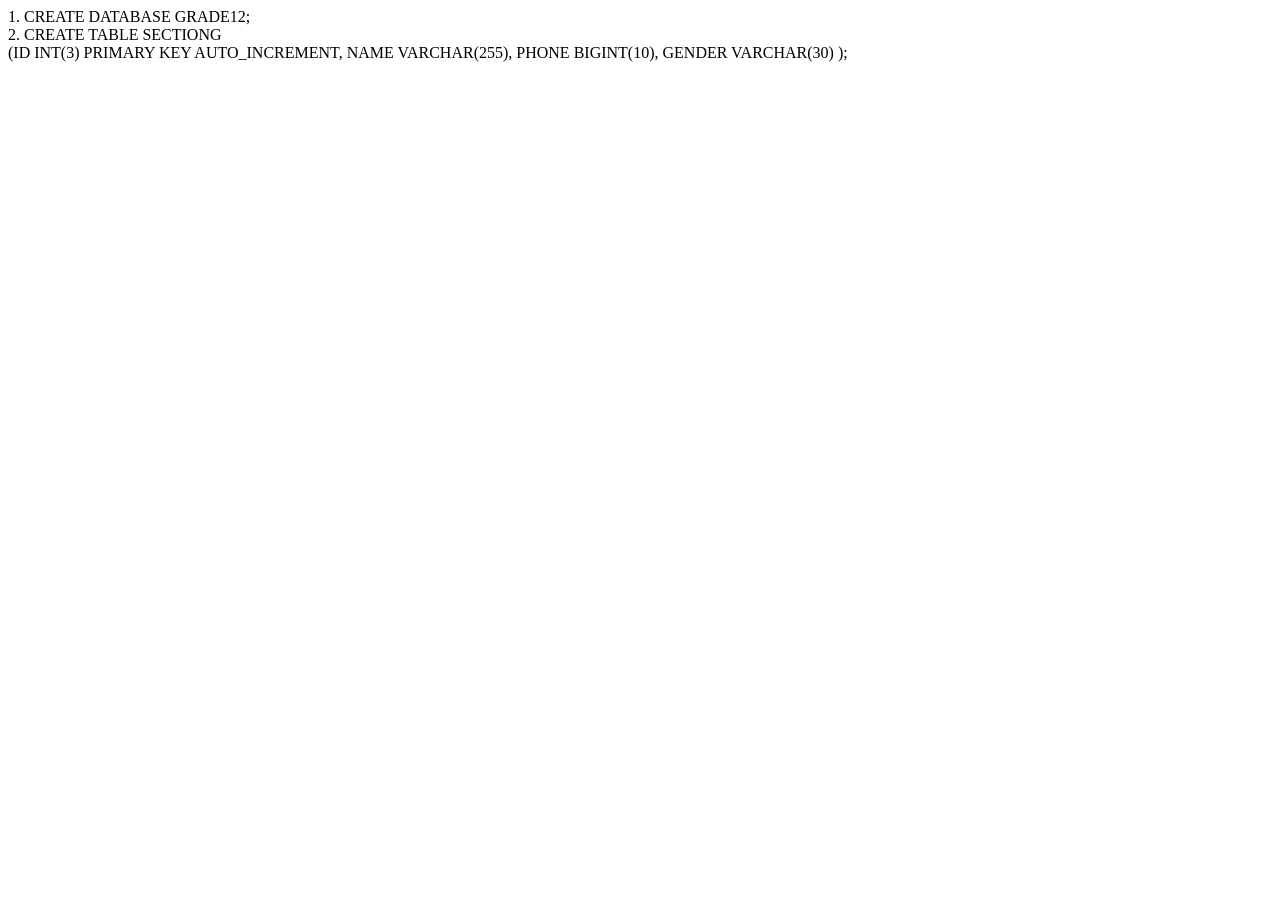
==== 2July.html @ 99b33dbf "Create 2July.html" ====
<!DOCTYPE html> 
<html> 
    <head>
        <title> July-2 MySQL</title>

    </head>
    <body>
        1. CREATE DATABASE GRADE12;<br>
        2. CREATE TABLE SECTIONG<BR>
            (ID INT(3) PRIMARY KEY AUTO_INCREMENT,
            NAME VARCHAR(255),
            PHONE BIGINT(10),
            GENDER VARCHAR(30)
            );

    </body>
</html>
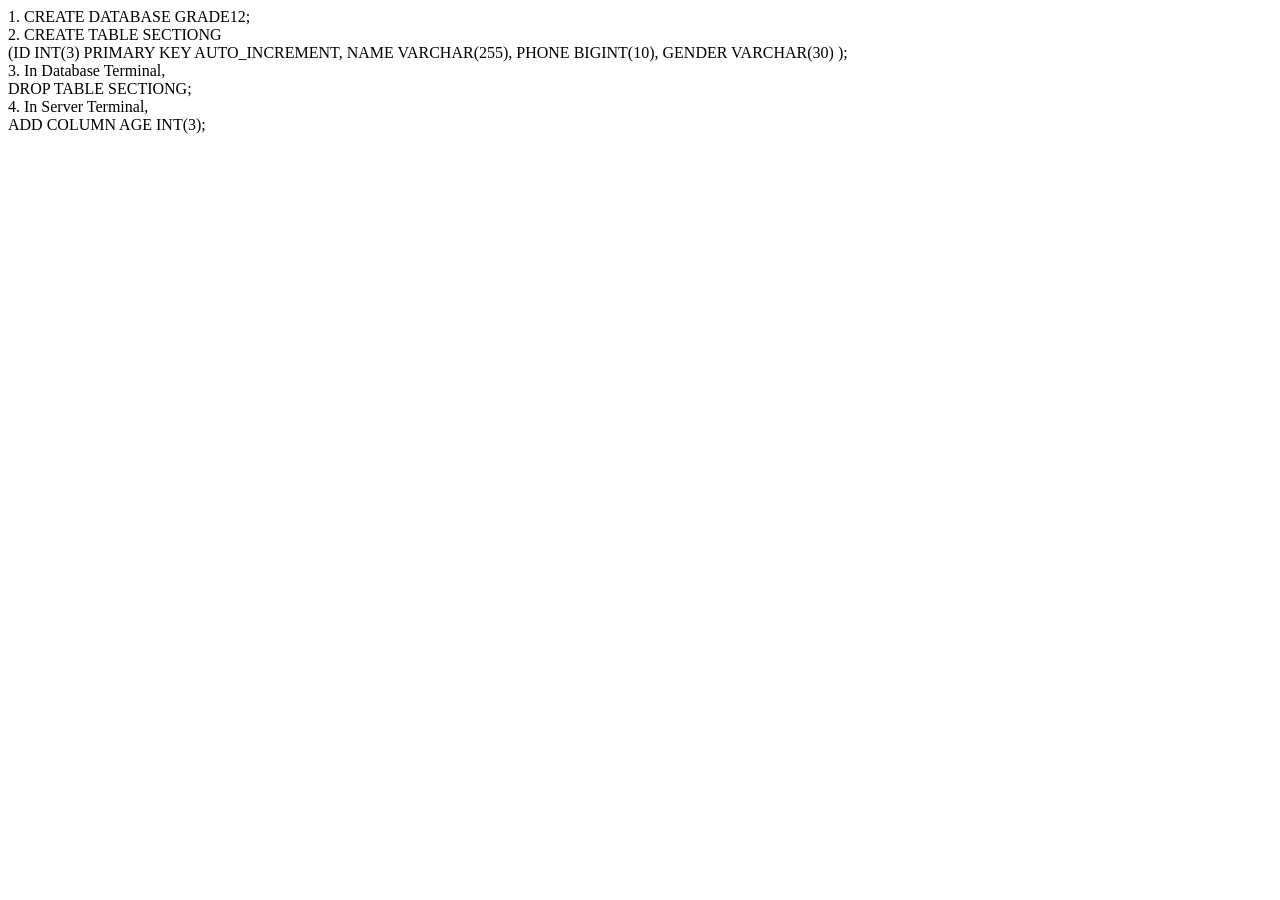
==== commit 57ab7c23: "push and pull." ====
--- a/2July.html
+++ b/2July.html
@@ -11,7 +11,13 @@
             NAME VARCHAR(255),
             PHONE BIGINT(10),
             GENDER VARCHAR(30)
-            );
+            );<br>
+        
+        3. In Database Terminal,<br>
+           DROP TABLE SECTIONG;<br>
+
+        4. In Server Terminal,<br>
+           ADD COLUMN AGE INT(3);
 
     </body>
 </html>
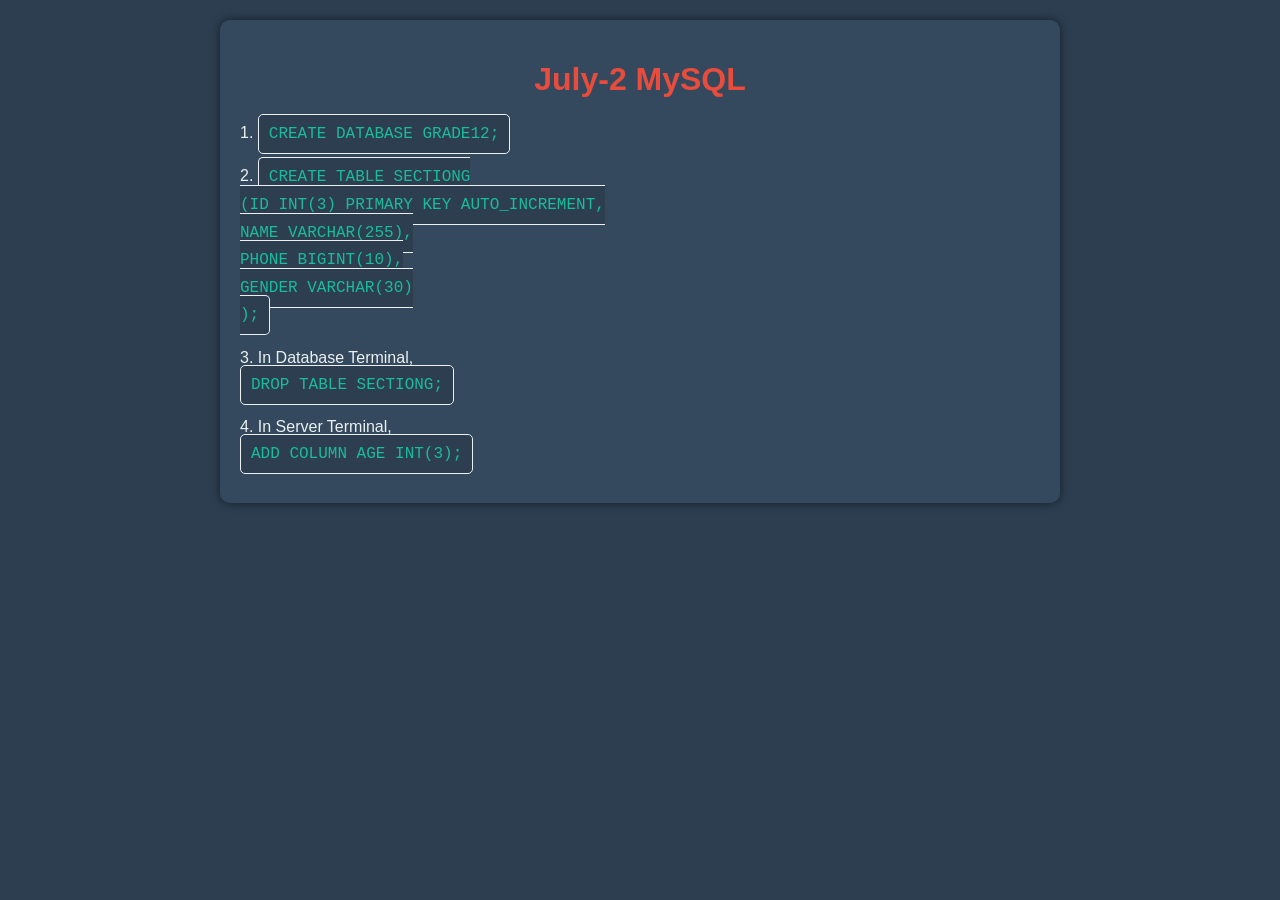
==== commit 2feb2bb6: "css" ====
--- a/2July.html
+++ b/2July.html
@@ -1,23 +1,56 @@
 <!DOCTYPE html> 
-<html> 
-    <head>
-        <title> July-2 MySQL</title>
-
-    </head>
-    <body>
-        1. CREATE DATABASE GRADE12;<br>
-        2. CREATE TABLE SECTIONG<BR>
-            (ID INT(3) PRIMARY KEY AUTO_INCREMENT,
-            NAME VARCHAR(255),
-            PHONE BIGINT(10),
-            GENDER VARCHAR(30)
-            );<br>
-        
-        3. In Database Terminal,<br>
-           DROP TABLE SECTIONG;<br>
-
-        4. In Server Terminal,<br>
-           ADD COLUMN AGE INT(3);
-
-    </body>
+<html>
+<head>
+    <title>July-2 MySQL</title>
+    <style>
+        body {
+            font-family: Arial, sans-serif;
+            background-color: #2c3e50;
+            color: #ecf0f1;
+            margin: 20px;
+        }
+        .content {
+            background-color: #34495e;
+            padding: 20px;
+            border-radius: 10px;
+            box-shadow: 0 0 10px rgba(0, 0, 0, 0.5);
+            max-width: 800px;
+            margin: auto;
+        }
+        h1 {
+            color: #e74c3c;
+            text-align: center;
+        }
+        p {
+            line-height: 1.6;
+        }
+        .code {
+            background-color: #2c3e50;
+            padding: 10px;
+            border-radius: 5px;
+            border: 1px solid #ecf0f1;
+            font-family: 'Courier New', Courier, monospace;
+            color: #1abc9c;
+        }
+        .code span {
+            color: #f1c40f;
+        }
+    </style>
+</head>
+<body>
+    <div class="content">
+        <h1>July-2 MySQL</h1>
+        <p>1. <span class="code">CREATE DATABASE GRADE12;</span></p>
+        <p>2. <span class="code">CREATE TABLE SECTIONG<br>
+            (ID INT(3) PRIMARY KEY AUTO_INCREMENT,<br>
+            NAME VARCHAR(255),<br>
+            PHONE BIGINT(10),<br>
+            GENDER VARCHAR(30)<br>
+            );</span></p>
+        <p>3. In Database Terminal,<br>
+           <span class="code">DROP TABLE SECTIONG;</span></p>
+        <p>4. In Server Terminal,<br>
+           <span class="code">ADD COLUMN AGE INT(3);</span></p>
+    </div>
+</body>
 </html>
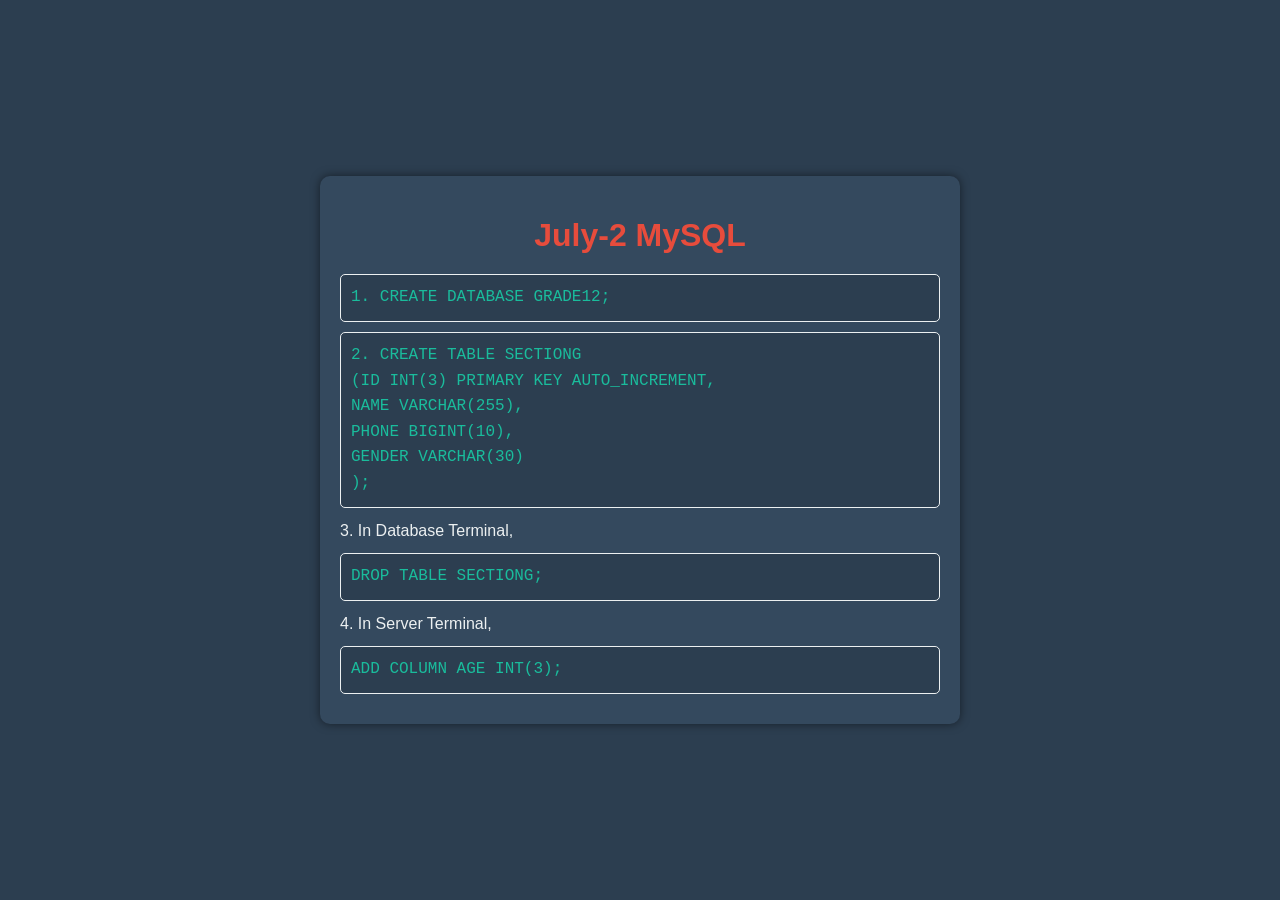
==== commit 0fadef1b: "css" ====
--- a/2July.html
+++ b/2July.html
@@ -1,28 +1,36 @@
 <!DOCTYPE html> 
-<html>
+<html lang="en">
 <head>
+    <meta charset="UTF-8">
+    <meta name="viewport" content="width=device-width, initial-scale=1.0">
     <title>July-2 MySQL</title>
     <style>
         body {
             font-family: Arial, sans-serif;
             background-color: #2c3e50;
             color: #ecf0f1;
-            margin: 20px;
+            margin: 0;
+            display: flex;
+            justify-content: center;
+            align-items: center;
+            height: 100vh;
         }
         .content {
             background-color: #34495e;
             padding: 20px;
             border-radius: 10px;
             box-shadow: 0 0 10px rgba(0, 0, 0, 0.5);
-            max-width: 800px;
-            margin: auto;
+            max-width: 600px;
+            width: 100%;
         }
         h1 {
             color: #e74c3c;
             text-align: center;
+            margin-bottom: 20px;
         }
         p {
             line-height: 1.6;
+            margin: 10px 0;
         }
         .code {
             background-color: #2c3e50;
@@ -31,6 +39,8 @@
             border: 1px solid #ecf0f1;
             font-family: 'Courier New', Courier, monospace;
             color: #1abc9c;
+            display: block;
+            margin: 10px 0;
         }
         .code span {
             color: #f1c40f;
@@ -40,8 +50,8 @@
 <body>
     <div class="content">
         <h1>July-2 MySQL</h1>
-        <p>1. <span class="code">CREATE DATABASE GRADE12;</span></p>
-        <p>2. <span class="code">CREATE TABLE SECTIONG<br>
+        <p><span class="code">1. CREATE DATABASE GRADE12;</span></p>
+        <p><span class="code">2. CREATE TABLE SECTIONG<br>
             (ID INT(3) PRIMARY KEY AUTO_INCREMENT,<br>
             NAME VARCHAR(255),<br>
             PHONE BIGINT(10),<br>
